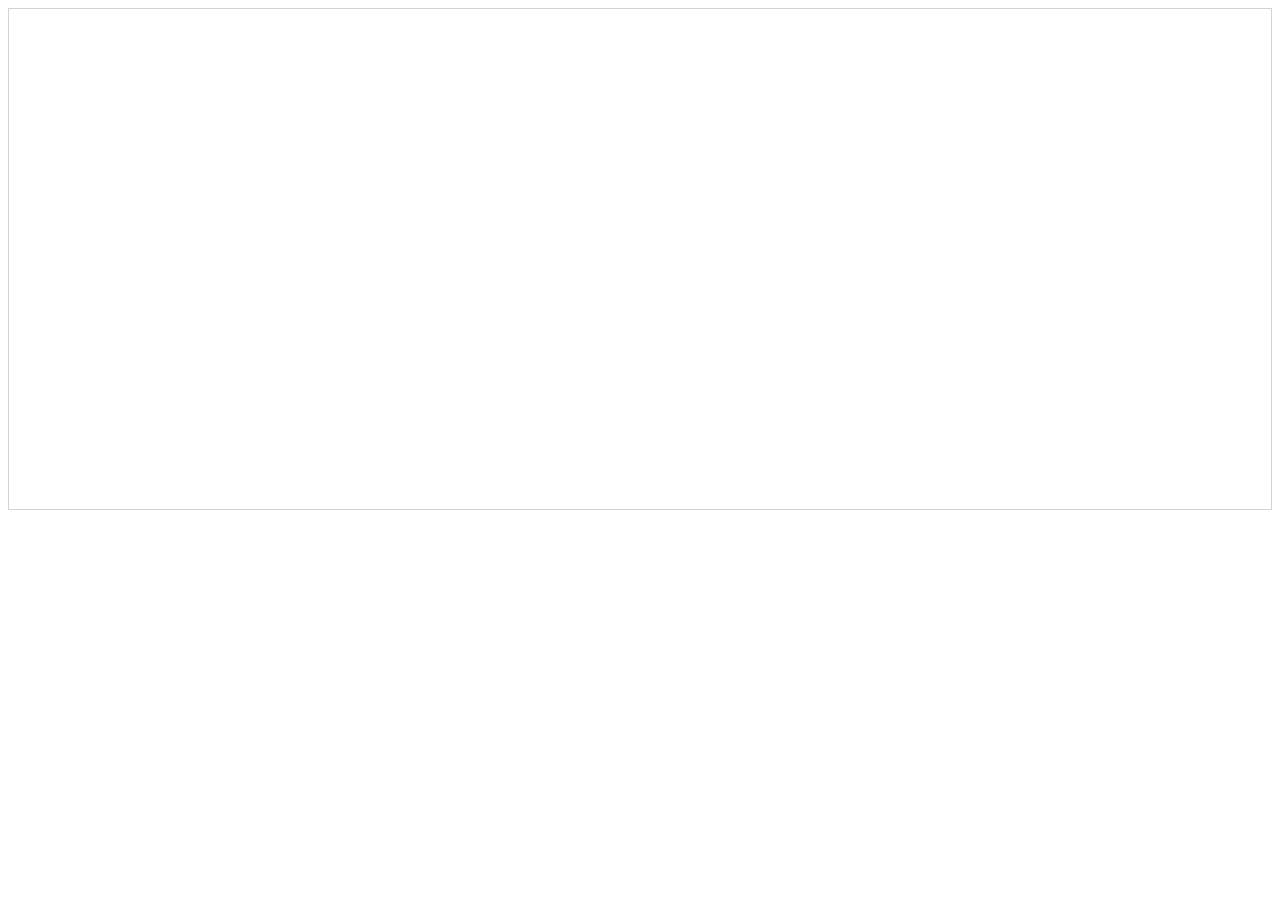
==== src/main/resources/templates/detail.html @ e6b3d327 "K线持久化以及缓存处理" ====
<html>
<head>
<meta charset="utf-8">
<meta name="viewport"
  content="width=device-width,initial-scale=1.0,maximum-scale=1.0,user-scalable=0;" />
<meta name="_csrf" content="${_csrf.token}" />
<!-- default header name is X-CSRF-TOKEN -->
<meta name="_csrf_header" content="${_csrf.headerName}" />
<link type="favicon" rel="shortcut icon" href="${res}/images/favicon.ico" />
<title>${bean.stockName} - ${bean.code}</title>
<link href="${request.contextPath}/static/css/style.css" rel="stylesheet" type="text/css" />
</head>
<body>
  <div class="wrapper">
    <div class="align_middle" style="border: 1px solid #d3d3d3">
      <div id="kChart" style="width: 800px; height: 500px;"></div>
    </div>
    <form class="stock_form" action="${request.contextPath}/kline/${bean.code}" method="POST">
      <input type="hidden" name="startDate" value="${queryBean[0]?string('yyyyMMdd')}">
      <input type="hidden" name="endDate" value="${queryBean[1]?string('yyyyMMdd')}">
    </form>
  </div>
  <script type="text/javascript" src="https://cdn.bootcss.com/jquery/3.2.1/jquery.min.js"></script>
  <script type="text/javascript" src="${request.contextPath}/static/js/echarts.min.js"></script>
  <script type="text/javascript" src="${request.contextPath}/static/js/global.js"></script>
  <script type="text/javascript">
      //基于准备好的dom，初始化echarts实例
      var stockChart = echarts.init(document.getElementById('kChart'));
      var data = {
        categoryData : [],
        values : []
      }
      $.formAjax(".stock_form",{
        async : false,
        success : function(result){
          if(result.success){
            var arr = result.data.lineData;
            for(var i=0; i<arr.length; i++){
              var obj = arr[i];
              data.categoryData.push(obj.jysj.split(" ")[0]);
              //数据意义：开盘(open)，收盘(close)，最低(lowest)，最高(highest)
              data.values.push([obj.kpj, obj.spj, obj.zdj, obj.zgj]);
            }
          }
        }
      });
      
      data.categoryData.reverse();
      data.values.reverse();

      function splitData(rawData) {
        var categoryData = [];
        var values = []
        for (var i = 0; i < rawData.length; i++) {
          categoryData.push(rawData[i].splice(0, 1)[0]);
          values.push(rawData[i])
        }
        return {
          categoryData : categoryData,
          values : values
        };
      }

      function calculateMA(dayCount) {
        var result = [];
        for (var i = 0, len = data.values.length; i < len; i++) {
          if (i < dayCount) {
            result.push('-');
            continue;
          }
          var sum = 0;
          for (var j = 0; j < dayCount; j++) {
            sum += data.values[i - j][1];
          }
          result.push(sum / dayCount);
        }
        return result;
      }

      option = {
        title : {
          text : '${bean.stockName} - ${bean.code}',
          left : 0
        },
        tooltip : {
          trigger : 'axis',
          axisPointer : {
            type : 'line'
          }
        },
        legend : {
          data : [ '日K', 'MA5', 'MA10', 'MA20', 'MA30' ]
        },
        grid : {
          left : '10%',
          right : '10%',
          bottom : '15%'
        },
        xAxis : {
          type : 'category',
          data : data.categoryData,
          scale : true,
          boundaryGap : false,
          axisLine : {
            onZero : false
          },
          splitLine : {
            show : false
          },
          splitNumber : 20,
          min : 'dataMin',
          max : 'dataMax'
        },
        yAxis : {
          scale : true,
          splitArea : {
            show : true
          }
        },
        dataZoom : [ {
          type : 'inside',
          start : 50,
          end : 100
        }, {
          show : true,
          type : 'slider',
          y : '90%',
          start : 50,
          end : 100
        } ],
        series : [ {
          name : '日K',
          type : 'candlestick',
          data : data.values,
          markPoint : {
            /* label : {
              normal : {
                formatter : function(param) {
                  console.log(Math.round(param.value))
                  return param != null ? 123123 : '';
                }
              }
            }, */
            data : [{
              name : 'highest value',
              type : 'max',
              valueDim : 'highest'
            }, {
              name : 'lowest value',
              type : 'min',
              valueDim : 'lowest'
            }, {
              name : 'average value on close',
              type : 'average',
              valueDim : 'close'
            } ],
            tooltip : {
              formatter : function(param) {
                return param.name + '<br>' + (param.data.coord || '');
              }
            }
          },
          markLine : {
            symbol : [ 'none', 'none' ],
            data : [
            // [
            //     {
            //         name: 'from lowest to highest',
            //         type: 'min',
            //         valueDim: 'lowest',
            //         symbol: 'circle',
            //         symbolSize: 10,
            //         label: {
            //             normal: {show: false},
            //             emphasis: {show: false}
            //         }
            //     },
            //     {
            //         type: 'max',
            //         valueDim: 'highest',
            //         symbol: 'circle',
            //         symbolSize: 10,
            //         label: {
            //             normal: {show: false},
            //             emphasis: {show: false}
            //         }
            //     }
            // ],
            {
              name : 'min line on close',
              type : 'min',
              valueDim : 'close'
            }, {
              name : 'max line on close',
              type : 'max',
              valueDim : 'close'
            } ]
          }
        }, {
          name : 'MA5',
          type : 'line',
          data : calculateMA(5),
          smooth : true,
          lineStyle : {
            normal : {
              opacity : 0.5
            }
          }
        }, {
          name : 'MA10',
          type : 'line',
          data : calculateMA(10),
          smooth : true,
          lineStyle : {
            normal : {
              opacity : 0.5
            }
          }
        }, {
          name : 'MA20',
          type : 'line',
          data : calculateMA(20),
          smooth : true,
          lineStyle : {
            normal : {
              opacity : 0.5
            }
          }
        }, {
          name : 'MA30',
          type : 'line',
          data : calculateMA(30),
          smooth : true,
          lineStyle : {
            normal : {
              opacity : 0.5
            }
          }
        },

        ]
      };
      stockChart.setOption(option);
    </script>
</body>
</html>
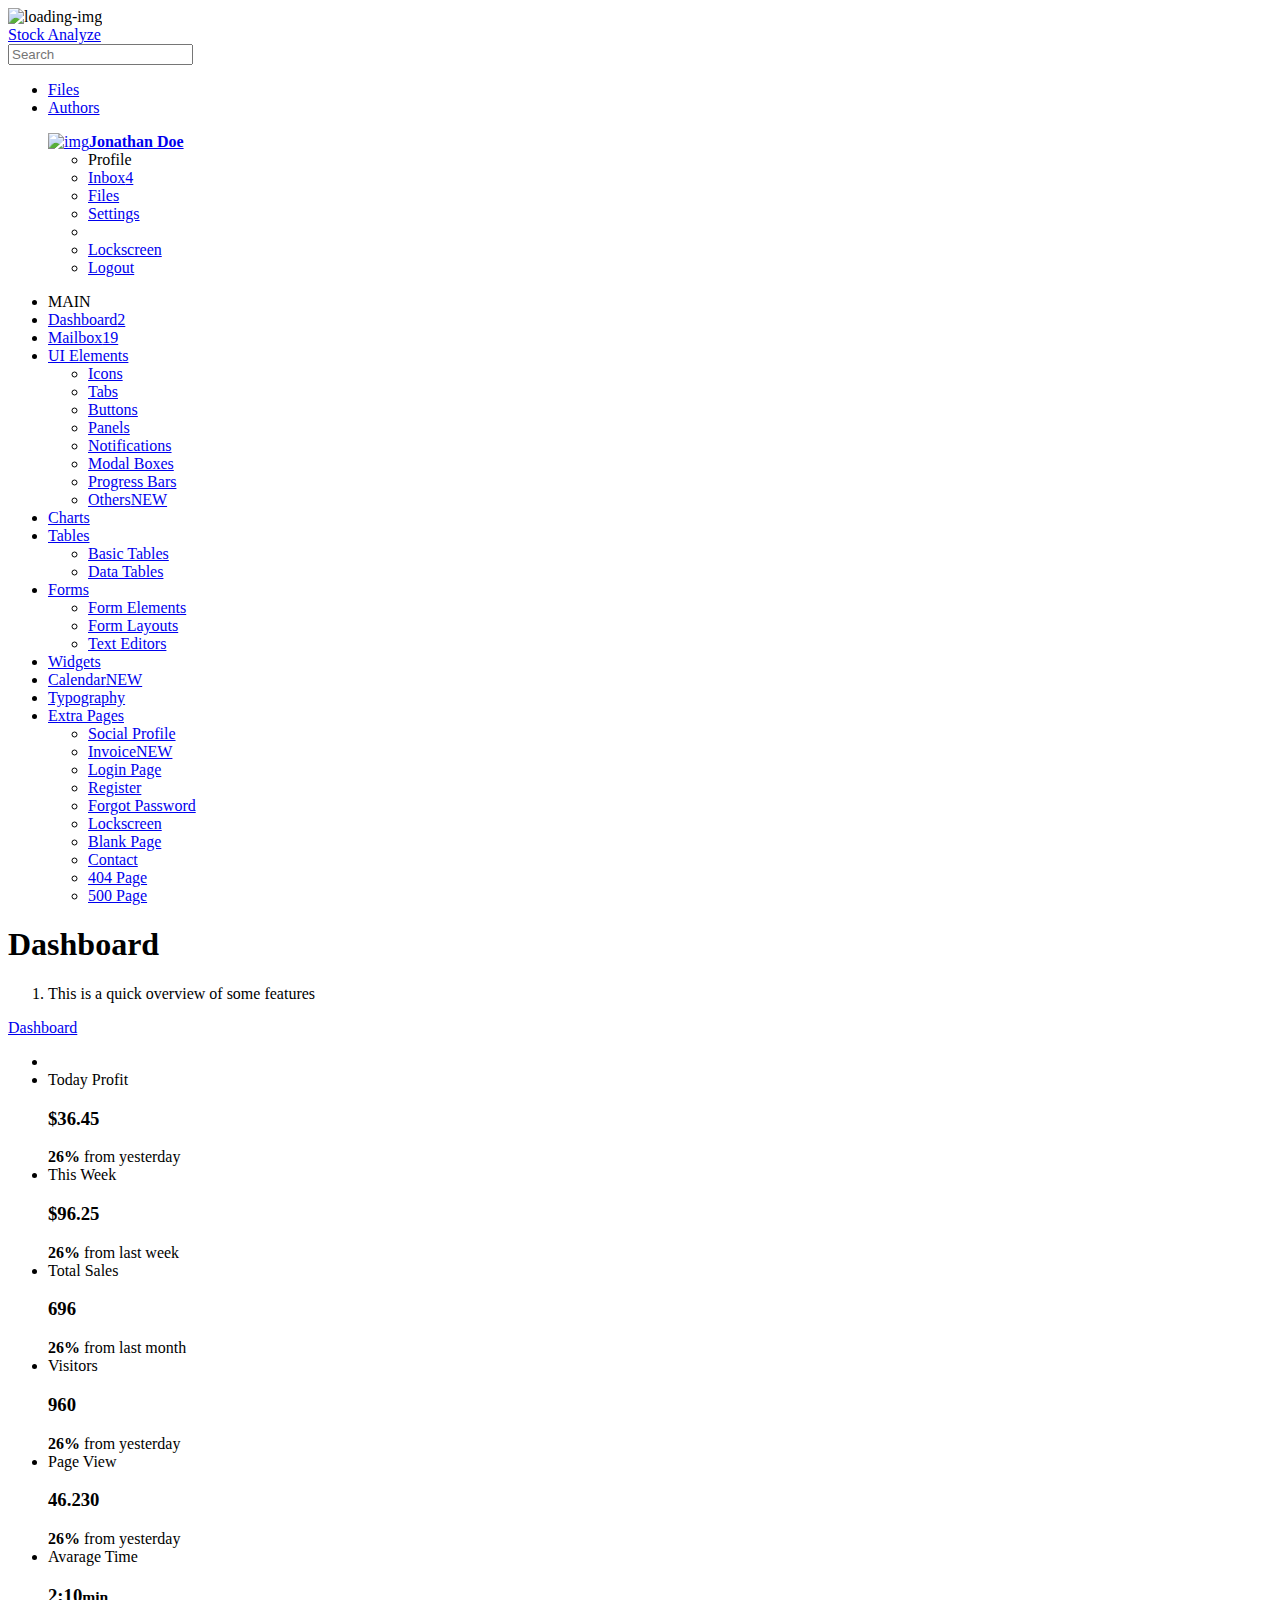
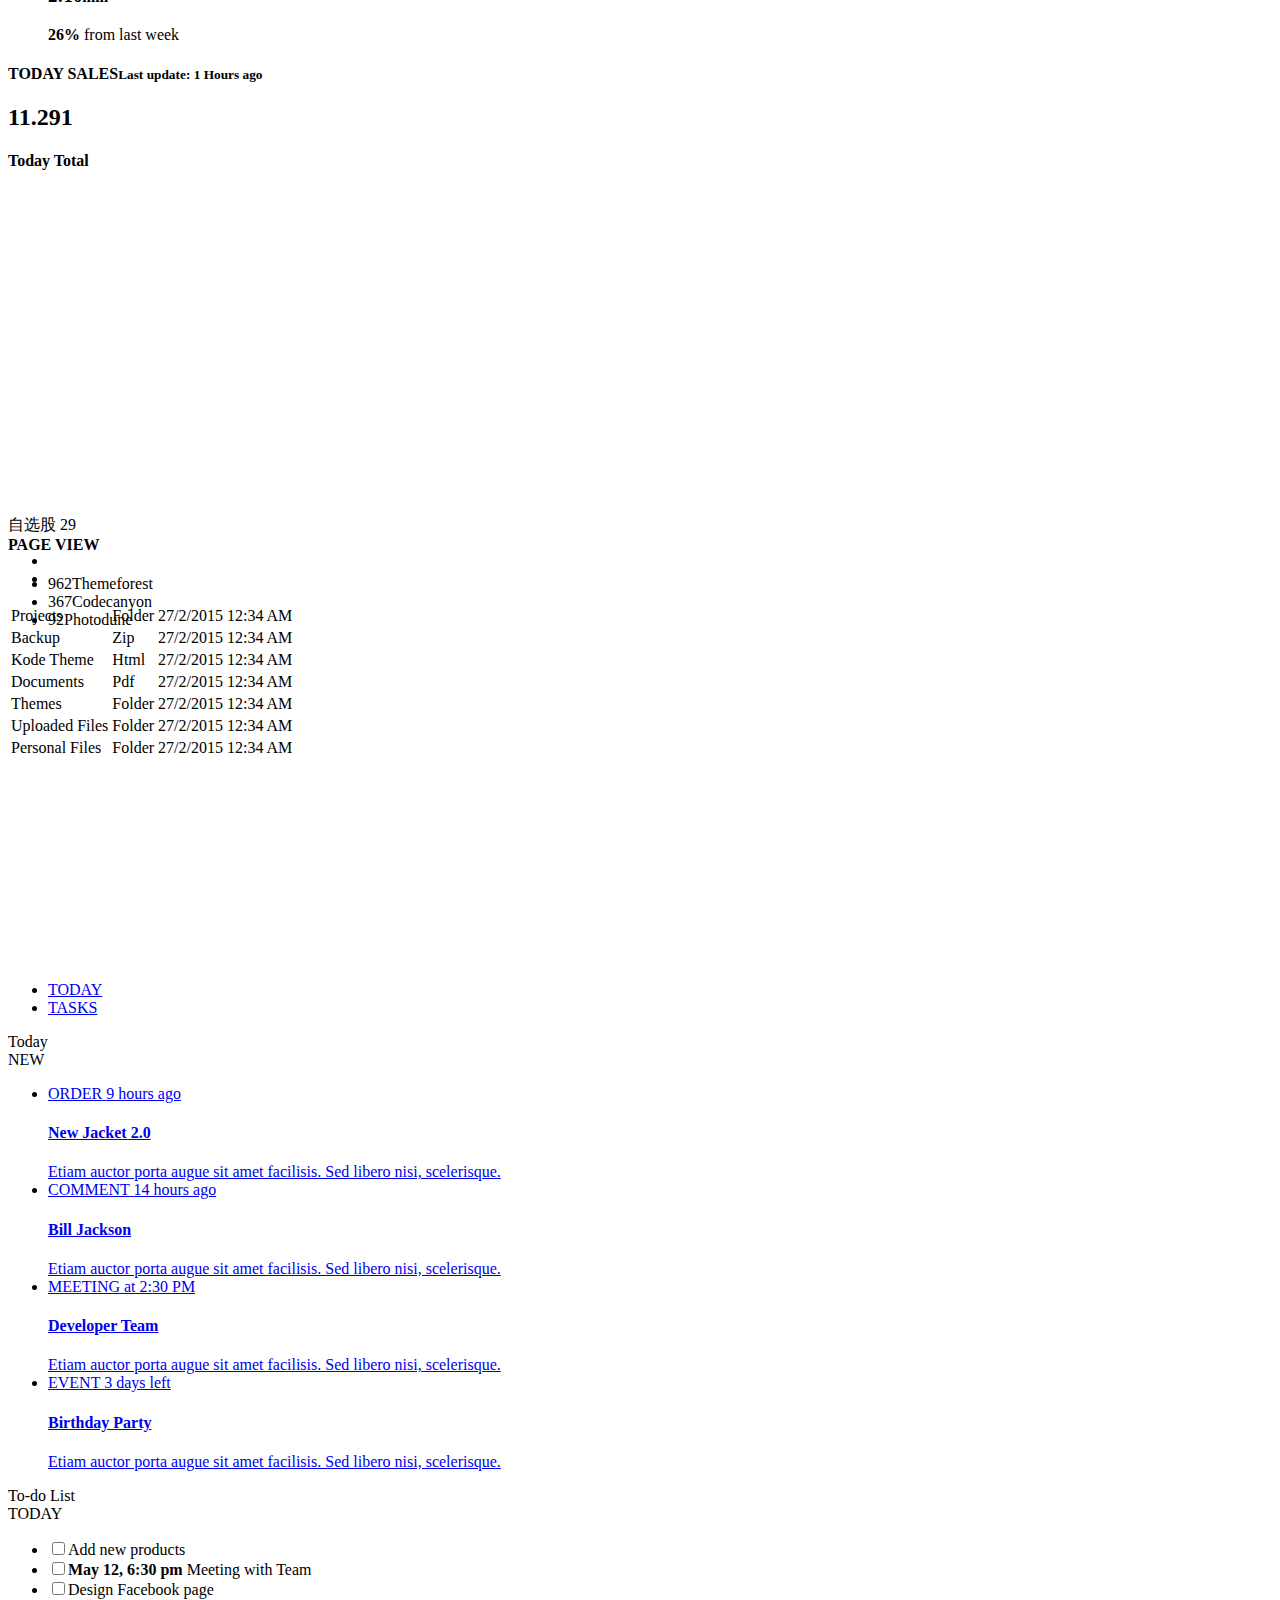
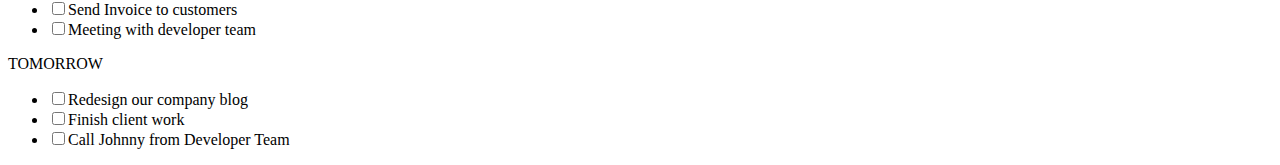
==== commit 23ecb889: "增加界面股票列表，点击显示k线图" ====
--- a/src/main/resources/templates/detail.html
+++ b/src/main/resources/templates/detail.html
@@ -1,246 +1,598 @@
-<html>
+<!DOCTYPE html>
+<html lang="en">
 <head>
 <meta charset="utf-8">
-<meta name="viewport"
-  content="width=device-width,initial-scale=1.0,maximum-scale=1.0,user-scalable=0;" />
+<meta http-equiv="X-UA-Compatible" content="IE=edge">
+<meta name="viewport" content="width=device-width, initial-scale=1">
+<meta name="description"
+  content="Kode is a Premium Bootstrap Admin Template, It's responsive, clean coded and mobile friendly">
+<meta name="keywords" content="bootstrap, admin, dashboard, flat admin template, responsive," />
 <meta name="_csrf" content="${_csrf.token}" />
 <!-- default header name is X-CSRF-TOKEN -->
 <meta name="_csrf_header" content="${_csrf.headerName}" />
+<title>${bean.stockName} - ${bean.code}</title>
 <link type="favicon" rel="shortcut icon" href="${res}/images/favicon.ico" />
-<title>${bean.stockName} - ${bean.code}</title>
-<link href="${request.contextPath}/static/css/style.css" rel="stylesheet" type="text/css" />
+<link href="${res}/css/bootstrap.css" rel="stylesheet">
+<link href="${res}/css/root.css" rel="stylesheet">
+<link href="${res}/css/style.css" rel="stylesheet" type="text/css" />
 </head>
 <body>
-  <div class="wrapper">
-    <div class="align_middle" style="border: 1px solid #d3d3d3">
-      <div id="kChart" style="width: 800px; height: 500px;"></div>
+  <!-- Start Page Loading -->
+  <div class="loading">
+    <img src="${res}/images/loading.gif" alt="loading-img">
+  </div>
+  <div id="top" class="clearfix">
+
+    <!-- Start App Logo -->
+    <div class="applogo">
+      <a href="index.html" class="logo">Stock Analyze</a>
     </div>
-    <form class="stock_form" action="${request.contextPath}/kline/${bean.code}" method="POST">
-      <input type="hidden" name="startDate" value="${queryBean[0]?string('yyyyMMdd')}">
-      <input type="hidden" name="endDate" value="${queryBean[1]?string('yyyyMMdd')}">
+    <!-- End App Logo -->
+
+    <!-- Start Sidebar Show Hide Button -->
+    <a href="#" class="sidebar-open-button"><i class="fa fa-bars"></i></a> <a href="#"
+      class="sidebar-open-button-mobile"><i class="fa fa-bars"></i></a>
+    <!-- End Sidebar Show Hide Button -->
+
+    <!-- Start Searchbox -->
+    <form class="searchform">
+      <input type="text" class="searchbox" id="searchbox" placeholder="Search"> <span
+        class="searchbutton"><i class="fa fa-search"></i></span>
     </form>
+    <!-- End Searchbox -->
+
+    <!-- Start Top Menu -->
+    <ul class="topmenu">
+      <li><a href="#">Files</a></li>
+      <li><a href="#">Authors</a></li>
+    </ul>
+    <!-- End Top Menu -->
+
+    <!-- Start Sidepanel Show-Hide Button -->
+    <a href="#sidepanel" class="sidepanel-open-button"><i class="fa fa-outdent"></i></a>
+    <!-- End Sidepanel Show-Hide Button -->
+
+    <!-- Start Top Right -->
+    <ul class="top-right profile_con"
+      <li class="dropdown link"><a href="#" data-toggle="dropdown"
+        class="dropdown-toggle profilebox"><img src="${res}/images/profileimg.png" alt="img"><b>Jonathan
+            Doe</b><span class="caret"></span></a>
+        <ul class="dropdown-menu dropdown-menu-list dropdown-menu-right">
+          <li role="presentation" class="dropdown-header">Profile</li>
+          <li><a href="#"><i class="fa falist fa-inbox"></i>Inbox<span
+              class="badge label-danger">4</span></a></li>
+          <li><a href="#"><i class="fa falist fa-file-o"></i>Files</a></li>
+          <li><a href="#"><i class="fa falist fa-wrench"></i>Settings</a></li>
+          <li class="divider"></li>
+          <li><a href="lockscreen.html"><i class="fa falist fa-lock"></i> Lockscreen</a></li>
+          <li><a href="#"><i class="fa falist fa-power-off"></i> Logout</a></li>
+        </ul>
+      </li>
+    </ul>
+    <!-- End Top Right -->
+
   </div>
-  <script type="text/javascript" src="https://cdn.bootcss.com/jquery/3.2.1/jquery.min.js"></script>
-  <script type="text/javascript" src="${request.contextPath}/static/js/echarts.min.js"></script>
-  <script type="text/javascript" src="${request.contextPath}/static/js/global.js"></script>
+  <!-- END TOP -->
+  <!-- START SIDEBAR -->
+  <div class="sidebar clearfix">
+
+    <ul class="sidebar-panel nav">
+      <li class="sidetitle">MAIN</li>
+      <li><a href="index.html"><span class="icon color5"><i class="fa fa-home"></i></span>Dashboard<span
+          class="label label-default">2</span></a></li>
+      <li><a href="mailbox.html"><span class="icon color6"><i
+            class="fa fa-envelope-o"></i></span>Mailbox<span class="label label-default">19</span></a></li>
+      <li><a href="#"><span class="icon color7"><i class="fa fa-flask"></i></span>UI
+          Elements<span class="caret"></span></a>
+        <ul>
+          <li><a href="icons.html">Icons</a></li>
+          <li><a href="tabs.html">Tabs</a></li>
+          <li><a href="buttons.html">Buttons</a></li>
+          <li><a href="panels.html">Panels</a></li>
+          <li><a href="notifications.html">Notifications</a></li>
+          <li><a href="modal-boxes.html">Modal Boxes</a></li>
+          <li><a href="progress-bars.html">Progress Bars</a></li>
+          <li><a href="others.html">Others<span class="label label-danger">NEW</span></a></li>
+        </ul></li>
+      <li><a href="charts.html"><span class="icon color8"><i class="fa fa-bar-chart"></i></span>Charts</a></li>
+      <li><a href="#"><span class="icon color9"><i class="fa fa-th"></i></span>Tables<span
+          class="caret"></span></a>
+        <ul>
+          <li><a href="basic-table.html">Basic Tables</a></li>
+          <li><a href="data-table.html">Data Tables</a></li>
+        </ul></li>
+      <li><a href="#"><span class="icon color10"><i class="fa fa-check-square-o"></i></span>Forms<span
+          class="caret"></span></a>
+        <ul>
+          <li><a href="form-elements.html">Form Elements</a></li>
+          <li><a href="layouts.html">Form Layouts</a></li>
+          <li><a href="text-editors.html">Text Editors</a></li>
+        </ul></li>
+      <li><a href="widgets.html"><span class="icon color11"><i class="fa fa-diamond"></i></span>Widgets</a></li>
+      <li><a href="calendar.html"><span class="icon color8"><i
+            class="fa fa-calendar-o"></i></span>Calendar<span class="label label-danger">NEW</span></a></li>
+      <li><a href="typography.html"><span class="icon color12"><i class="fa fa-font"></i></span>Typography</a></li>
+      <li><a href="#"><span class="icon color14"><i class="fa fa-paper-plane-o"></i></span>Extra
+          Pages<span class="caret"></span></a>
+        <ul>
+          <li><a href="social-profile.html">Social Profile</a></li>
+          <li><a href="invoice.html">Invoice<span class="label label-danger">NEW</span></a></li>
+          <li><a href="login.html">Login Page</a></li>
+          <li><a href="register.html">Register</a></li>
+          <li><a href="forgot-password.html">Forgot Password</a></li>
+          <li><a href="lockscreen.html">Lockscreen</a></li>
+          <li><a href="blank.html">Blank Page</a></li>
+          <li><a href="contact.html">Contact</a></li>
+          <li><a href="404.html">404 Page</a></li>
+          <li><a href="500.html">500 Page</a></li>
+        </ul>
+      </li>
+    </ul>
+  </div>
+  <!-- END SIDEBAR -->
+  <!-- START CONTENT -->
+  <div class="content">
+
+    <!-- Start Page Header -->
+    <div class="page-header">
+      <h1 class="title">Dashboard</h1>
+      <ol class="breadcrumb">
+        <li class="active">This is a quick overview of some features</li>
+      </ol>
+
+      <!-- Start Page Header Right Div -->
+      <div class="right">
+        <div class="btn-group" role="group" aria-label="...">
+          <a href="index.html" class="btn btn-light">Dashboard</a>
+          <a href="#" class="btn btn-light" id="topstats"><i class="fa fa-line-chart"></i></a>
+        </div>
+      </div>
+      <!-- End Page Header Right Div -->
+
+    </div>
+    <!-- End Page Header -->
+
+
+    <!-- //////////////////////////////////////////////////////////////////////////// -->
+    <!-- START CONTAINER -->
+    <div class="container-widget">
+
+      <!-- Start Top Stats -->
+      <div class="col-md-12">
+        <ul class="topstats clearfix">
+          <li class="arrow"></li>
+          <li class="col-xs-6 col-lg-2"><span class="title"><i
+              class="fa fa-dot-circle-o"></i> Today Profit</span>
+            <h3>$36.45</h3> <span class="diff"><b class="color-down"><i
+                class="fa fa-caret-down"></i> 26%</b> from yesterday</span></li>
+          <li class="col-xs-6 col-lg-2"><span class="title"><i class="fa fa-calendar-o"></i>
+              This Week</span>
+            <h3>$96.25</h3> <span class="diff"><b class="color-up"><i
+                class="fa fa-caret-up"></i> 26%</b> from last week</span></li>
+          <li class="col-xs-6 col-lg-2"><span class="title"><i
+              class="fa fa-shopping-cart"></i> Total Sales</span>
+            <h3 class="color-up">696</h3> <span class="diff"><b class="color-up"><i
+                class="fa fa-caret-up"></i> 26%</b> from last month</span></li>
+          <li class="col-xs-6 col-lg-2"><span class="title"><i class="fa fa-users"></i>
+              Visitors</span>
+            <h3>960</h3> <span class="diff"><b class="color-down"><i
+                class="fa fa-caret-down"></i> 26%</b> from yesterday</span></li>
+          <li class="col-xs-6 col-lg-2"><span class="title"><i class="fa fa-eye"></i>
+              Page View</span>
+            <h3 class="color-up">46.230</h3> <span class="diff"><b class="color-down"><i
+                class="fa fa-caret-down"></i> 26%</b> from yesterday</span></li>
+          <li class="col-xs-6 col-lg-2"><span class="title"><i class="fa fa-clock-o"></i>
+              Avarage Time</span>
+            <h3 class="color-down">
+              2:10<small>min</small>
+            </h3> <span class="diff"><b class="color-up"><i class="fa fa-caret-up"></i> 26%</b>
+              from last week</span></li>
+        </ul>
+      </div>
+      <!-- End Top Stats -->
+
+
+      <!-- Start First Row -->
+      <div class="row">
+
+        <!-- Start Chart Daily -->
+        <div class="col-md-12 col-lg-7">
+          <div class=" panel-widget widget chart-with-stats clearfix" style="height: 450px;">
+
+            <div class="col-sm-12" style="height: 450px;">
+              <h4 class="title">
+                TODAY SALES<small>Last update: 1 Hours ago</small>
+              </h4>
+              <div class="top-label">
+                <h2>11.291</h2>
+                <h4>Today Total</h4>
+              </div>
+              <div class="bigchart" id="todaysales"></div>
+            </div>
+            <div class="right" style="height: 450px;">
+              <h4 class="title">PAGE VIEW</h4>
+              <!-- start stats -->
+              <ul class="widget-inline-list clearfix">
+                <li class="col-12"><span>962</span>Themeforest<i class="chart sparkline-green"></i></li>
+                <li class="col-12"><span>367</span>Codecanyon<i class="chart sparkline-blue"></i></li>
+                <li class="col-12"><span>92</span>Photodune<i class="chart sparkline-red"></i></li>
+              </ul>
+              <!-- end stats -->
+            </div>
+
+
+          </div>
+        </div>
+        <!-- End Chart Daily -->
+
+
+        <!-- Start Files -->
+        <div class="col-md-12 col-lg-5">
+          <div class="panel panel-widget" style="height: 450px;">
+            <div class="panel-title">自选股 <span class="label label-danger">29</span>
+              <ul class="panel-tools">
+                <li><a class="icon"><i class="fa fa-refresh"></i></a></li>
+                <li><a class="icon closed-tool"><i class="fa fa-times"></i></a></li>
+              </ul>
+            </div>
+            <div class="panel-body table-responsive">
+
+              <table class="table table-dic table-hover ">
+                <tbody>
+                  <tr>
+                    <td><i class="fa fa-folder-o"></i>Projects</td>
+                    <td>Folder</td>
+                    <td class="text-r">27/2/2015 12:34 AM</td>
+                  </tr>
+                  <tr>
+                    <td><i class="fa fa-file-archive-o"></i>Backup</td>
+                    <td>Zip</td>
+                    <td class="text-r">27/2/2015 12:34 AM</td>
+                  </tr>
+                  <tr>
+                    <td><i class="fa fa-file-code-o"></i>Kode Theme</td>
+                    <td>Html</td>
+                    <td class="text-r">27/2/2015 12:34 AM</td>
+                  </tr>
+                  <tr>
+                    <td><i class="fa fa-file-pdf-o"></i>Documents</td>
+                    <td>Pdf</td>
+                    <td class="text-r">27/2/2015 12:34 AM</td>
+                  </tr>
+                  <tr>
+                    <td><i class="fa fa-folder-o"></i>Themes</td>
+                    <td>Folder</td>
+                    <td class="text-r">27/2/2015 12:34 AM</td>
+                  </tr>
+                  <tr>
+                    <td><i class="fa fa-folder-o"></i>Uploaded Files</td>
+                    <td>Folder</td>
+                    <td class="text-r">27/2/2015 12:34 AM</td>
+                  </tr>
+                  <tr>
+                    <td><i class="fa fa-folder-o"></i>Personal Files</td>
+                    <td>Folder</td>
+                    <td class="text-r">27/2/2015 12:34 AM</td>
+                  </tr>
+                </tbody>
+              </table>
+
+            </div>
+          </div>
+        </div>
+        <!-- End Files -->
+
+      </div>
+      <!-- End First Row -->
+
+    </div>
+    <!-- END CONTAINER -->
+    <!-- //////////////////////////////////////////////////////////////////////////// -->
+
+    <!-- Start Footer -->
+    <div class="row footer">
+      <div class="col-md-6 text-left"></div>
+      <div class="col-md-6 text-right"></div>
+    </div>
+    <!-- End Footer -->
+  </div>
+  <!-- End Content -->
+  <!-- //////////////////////////////////////////////////////////////////////////// -->
+
+
+  <!-- //////////////////////////////////////////////////////////////////////////// -->
+  <!-- START SIDEPANEL -->
+  <div role="tabpanel" class="sidepanel">
+
+    <!-- Nav tabs -->
+    <ul class="nav nav-tabs" role="tablist">
+      <li role="presentation" class="active"><a href="#today" aria-controls="today" role="tab"
+        data-toggle="tab">TODAY</a></li>
+      <li role="presentation"><a href="#tasks" aria-controls="tasks" role="tab"
+        data-toggle="tab">TASKS</a></li>
+    </ul>
+
+    <!-- Tab panes -->
+    <div class="tab-content">
+
+      <!-- Start Today -->
+      <div role="tabpanel" class="tab-pane active" id="today">
+
+        <div class="sidepanel-m-title">
+          Today <span class="left-icon"><a href="#"><i class="fa fa-refresh"></i></a></span> <span
+            class="right-icon"><a href="#"><i class="fa fa-file-o"></i></a></span>
+        </div>
+
+        <div class="gn-title">NEW</div>
+
+        <ul class="list-w-title">
+          <li><a href="#"> <span class="label label-danger">ORDER</span> <span class="date">9
+                hours ago</span>
+              <h4>New Jacket 2.0</h4> Etiam auctor porta augue sit amet facilisis. Sed libero nisi,
+              scelerisque.
+          </a></li>
+          <li><a href="#"> <span class="label label-success">COMMENT</span> <span
+              class="date">14 hours ago</span>
+              <h4>Bill Jackson</h4> Etiam auctor porta augue sit amet facilisis. Sed libero nisi,
+              scelerisque.
+          </a></li>
+          <li><a href="#"> <span class="label label-info">MEETING</span> <span class="date">at
+                2:30 PM</span>
+              <h4>Developer Team</h4> Etiam auctor porta augue sit amet facilisis. Sed libero nisi,
+              scelerisque.
+          </a></li>
+          <li><a href="#"> <span class="label label-warning">EVENT</span> <span
+              class="date">3 days left</span>
+              <h4>Birthday Party</h4> Etiam auctor porta augue sit amet facilisis. Sed libero nisi,
+              scelerisque.
+          </a></li>
+        </ul>
+
+      </div>
+      <!-- End Today -->
+
+      <!-- Start Tasks -->
+      <div role="tabpanel" class="tab-pane" id="tasks">
+
+        <div class="sidepanel-m-title">
+          To-do List <span class="left-icon"><a href="#"><i class="fa fa-pencil"></i></a></span> <span
+            class="right-icon"><a href="#"><i class="fa fa-trash"></i></a></span>
+        </div>
+
+        <div class="gn-title">TODAY</div>
+
+        <ul class="todo-list">
+          <li class="checkbox checkbox-primary"><input id="checkboxside1" type="checkbox"><label
+            for="checkboxside1">Add new products</label></li>
+
+          <li class="checkbox checkbox-primary"><input id="checkboxside2" type="checkbox"><label
+            for="checkboxside2"><b>May 12, 6:30 pm</b> Meeting with Team</label></li>
+
+          <li class="checkbox checkbox-warning"><input id="checkboxside3" type="checkbox"><label
+            for="checkboxside3">Design Facebook page</label></li>
+
+          <li class="checkbox checkbox-info"><input id="checkboxside4" type="checkbox"><label
+            for="checkboxside4">Send Invoice to customers</label></li>
+
+          <li class="checkbox checkbox-danger"><input id="checkboxside5" type="checkbox"><label
+            for="checkboxside5">Meeting with developer team</label></li>
+        </ul>
+
+        <div class="gn-title">TOMORROW</div>
+        <ul class="todo-list">
+          <li class="checkbox checkbox-warning"><input id="checkboxside6" type="checkbox"><label
+            for="checkboxside6">Redesign our company blog</label></li>
+
+          <li class="checkbox checkbox-success"><input id="checkboxside7" type="checkbox"><label
+            for="checkboxside7">Finish client work</label></li>
+
+          <li class="checkbox checkbox-info"><input id="checkboxside8" type="checkbox"><label
+            for="checkboxside8">Call Johnny from Developer Team</label></li>
+
+        </ul>
+      </div>
+      <!-- End Tasks -->
+    </div>
+
+  </div>
+  <script type="text/javascript" src="https://cdn.bootcss.com/jquery/1.11.1/jquery.min.js"></script>
+  <script src="//cdn.bootcss.com/bootstrap/3.3.2/js/bootstrap.min.js"></script>
+  <!-- ================================================
+  Plugin.js - Some Specific JS codes for Plugin Settings
+  ================================================ -->
+  <script type="text/javascript" src="${res}/js/plugins.js"></script>
+  <!-- ================================================
+  Bootstrap Select
+  ================================================ -->
+  <script type="text/javascript" src="${res}/js/bootstrap-select/bootstrap-select.js"></script>
+
+  <!-- ================================================
+  Bootstrap Toggle
+  ================================================ -->
+  <script type="text/javascript" src="${res}/js/bootstrap-toggle/bootstrap-toggle.min.js"></script>
+
+  <!-- ================================================
+  Moment.js
+  ================================================ -->
+  <script type="text/javascript" src="${res}/js/moment/moment.min.js"></script>
+  <script type="text/javascript" src="${res}/js/echarts.min.js"></script>
+  <script type="text/javascript" src="${res}/js/global.js"></script>
   <script type="text/javascript">
-      //基于准备好的dom，初始化echarts实例
-      var stockChart = echarts.init(document.getElementById('kChart'));
-      var data = {
-        categoryData : [],
-        values : []
-      }
-      $.formAjax(".stock_form",{
-        async : false,
-        success : function(result){
-          if(result.success){
-            var arr = result.data.lineData;
-            for(var i=0; i<arr.length; i++){
-              var obj = arr[i];
-              data.categoryData.push(obj.jysj.split(" ")[0]);
-              //数据意义：开盘(open)，收盘(close)，最低(lowest)，最高(highest)
-              data.values.push([obj.kpj, obj.spj, obj.zdj, obj.zgj]);
-            }
-          }
-        }
-      });
-      
-      data.categoryData.reverse();
-      data.values.reverse();
-
-      function splitData(rawData) {
-        var categoryData = [];
-        var values = []
-        for (var i = 0; i < rawData.length; i++) {
-          categoryData.push(rawData[i].splice(0, 1)[0]);
-          values.push(rawData[i])
-        }
-        return {
-          categoryData : categoryData,
-          values : values
-        };
-      }
-
-      function calculateMA(dayCount) {
-        var result = [];
-        for (var i = 0, len = data.values.length; i < len; i++) {
-          if (i < dayCount) {
-            result.push('-');
-            continue;
-          }
-          var sum = 0;
-          for (var j = 0; j < dayCount; j++) {
-            sum += data.values[i - j][1];
-          }
-          result.push(sum / dayCount);
-        }
-        return result;
-      }
-
-      option = {
-        title : {
-          text : '${bean.stockName} - ${bean.code}',
-          left : 0
-        },
-        tooltip : {
-          trigger : 'axis',
-          axisPointer : {
-            type : 'line'
-          }
-        },
-        legend : {
-          data : [ '日K', 'MA5', 'MA10', 'MA20', 'MA30' ]
-        },
-        grid : {
-          left : '10%',
-          right : '10%',
-          bottom : '15%'
-        },
-        xAxis : {
-          type : 'category',
-          data : data.categoryData,
-          scale : true,
-          boundaryGap : false,
-          axisLine : {
-            onZero : false
-          },
-          splitLine : {
-            show : false
-          },
-          splitNumber : 20,
-          min : 'dataMin',
-          max : 'dataMax'
-        },
-        yAxis : {
-          scale : true,
-          splitArea : {
-            show : true
-          }
-        },
-        dataZoom : [ {
-          type : 'inside',
-          start : 50,
-          end : 100
-        }, {
-          show : true,
-          type : 'slider',
-          y : '90%',
-          start : 50,
-          end : 100
-        } ],
-        series : [ {
-          name : '日K',
-          type : 'candlestick',
-          data : data.values,
-          markPoint : {
-            /* label : {
-              normal : {
-                formatter : function(param) {
-                  console.log(Math.round(param.value))
-                  return param != null ? 123123 : '';
-                }
-              }
-            }, */
-            data : [{
-              name : 'highest value',
-              type : 'max',
-              valueDim : 'highest'
-            }, {
-              name : 'lowest value',
-              type : 'min',
-              valueDim : 'lowest'
-            }, {
-              name : 'average value on close',
-              type : 'average',
-              valueDim : 'close'
-            } ],
-            tooltip : {
-              formatter : function(param) {
-                return param.name + '<br>' + (param.data.coord || '');
-              }
-            }
-          },
-          markLine : {
-            symbol : [ 'none', 'none' ],
-            data : [
-            // [
-            //     {
-            //         name: 'from lowest to highest',
-            //         type: 'min',
-            //         valueDim: 'lowest',
-            //         symbol: 'circle',
-            //         symbolSize: 10,
-            //         label: {
-            //             normal: {show: false},
-            //             emphasis: {show: false}
-            //         }
-            //     },
-            //     {
-            //         type: 'max',
-            //         valueDim: 'highest',
-            //         symbol: 'circle',
-            //         symbolSize: 10,
-            //         label: {
-            //             normal: {show: false},
-            //             emphasis: {show: false}
-            //         }
-            //     }
-            // ],
-            {
-              name : 'min line on close',
-              type : 'min',
-              valueDim : 'close'
-            }, {
-              name : 'max line on close',
-              type : 'max',
-              valueDim : 'close'
-            } ]
-          }
-        }, {
-          name : 'MA5',
-          type : 'line',
-          data : calculateMA(5),
-          smooth : true,
-          lineStyle : {
-            normal : {
-              opacity : 0.5
-            }
-          }
-        }, {
-          name : 'MA10',
-          type : 'line',
-          data : calculateMA(10),
-          smooth : true,
-          lineStyle : {
-            normal : {
-              opacity : 0.5
-            }
-          }
-        }, {
-          name : 'MA20',
-          type : 'line',
-          data : calculateMA(20),
-          smooth : true,
-          lineStyle : {
-            normal : {
-              opacity : 0.5
-            }
-          }
-        }, {
-          name : 'MA30',
-          type : 'line',
-          data : calculateMA(30),
-          smooth : true,
-          lineStyle : {
-            normal : {
-              opacity : 0.5
-            }
-          }
-        },
-
-        ]
-      };
-      stockChart.setOption(option);
+      /*
+       //基于准备好的dom，初始化echarts实例
+       var stockChart = echarts.init(document.getElementById('kChart'));
+       var data = {
+         categoryData : [],
+         values : []
+       }
+       $.formAjax(".stock_form", {
+         async : false,
+         success : function(result) {
+           if (result.success) {
+             var arr = result.data.lineData;
+             for (var i = 0; i < arr.length; i++) {
+               var obj = arr[i];
+               data.categoryData.push(obj.jysj.split(" ")[0]);
+               //数据意义：开盘(open)，收盘(close)，最低(lowest)，最高(highest)
+               data.values.push([ obj.kpj, obj.spj, obj.zdj, obj.zgj ]);
+             }
+             data.categoryData.reverse();
+             data.values.reverse();
+             renderCharts();
+           }
+         }
+       });
+
+       function calculateMA(dayCount) {
+         var result = [];
+         for (var i = 0, len = data.values.length; i < len; i++) {
+           if (i < dayCount) {
+             result.push('-');
+             continue;
+           }
+           var sum = 0;
+           for (var j = 0; j < dayCount; j++) {
+             sum += data.values[i - j][1];
+           }
+           result.push(sum / dayCount);
+         }
+         return result;
+       }
+       function renderCharts() {
+         var option = {
+           title : {
+             text : '${bean.stockName!}(${bean.code!})',
+             left : 0
+           },
+           tooltip : {
+             trigger : 'axis',
+             axisPointer : {
+               type : 'line'
+             }
+           },
+           legend : {
+             data : [ '日K', 'MA5', 'MA10', 'MA20', 'MA30' ]
+           },
+           grid : {
+             left : '10%',
+             right : '10%',
+             bottom : '15%'
+           },
+           xAxis : {
+             type : 'category',
+             data : data.categoryData,
+             scale : true,
+             boundaryGap : false,
+             axisLine : {
+               onZero : false
+             },
+             splitLine : {
+               show : false
+             },
+             splitNumber : 20,
+             min : 'dataMin',
+             max : 'dataMax'
+           },
+           yAxis : {
+             scale : true,
+             splitArea : {
+               show : true
+             }
+           },
+           dataZoom : [ {
+             type : 'inside',
+             start : 50,
+             end : 100
+           }, {
+             show : true,
+             type : 'slider',
+             y : '90%',
+             start : 50,
+             end : 100
+           } ],
+           series : [ {
+             name : '日K',
+             type : 'candlestick',
+             data : data.values,
+             markPoint : {
+               data : [ {
+                 name : 'highest value',
+                 type : 'max',
+                 valueDim : 'highest'
+               }, {
+                 name : 'lowest value',
+                 type : 'min',
+                 valueDim : 'lowest'
+               }, {
+                 name : 'average value on close',
+                 type : 'average',
+                 valueDim : 'close'
+               } ],
+               tooltip : {
+                 formatter : function(param) {
+                   return param.name + '<br>' + (param.data.coord || '');
+                 }
+               }
+             },
+             markLine : {
+               symbol : [ 'none', 'none' ],
+               data : [ {
+                 name : 'min line on close',
+                 type : 'min',
+                 valueDim : 'close'
+               }, {
+                 name : 'max line on close',
+                 type : 'max',
+                 valueDim : 'close'
+               } ]
+             }
+           }, {
+             name : 'MA5',
+             type : 'line',
+             data : calculateMA(5),
+             smooth : true,
+             lineStyle : {
+               normal : {
+                 opacity : 0.5
+               }
+             }
+           }, {
+             name : 'MA10',
+             type : 'line',
+             data : calculateMA(10),
+             smooth : true,
+             lineStyle : {
+               normal : {
+                 opacity : 0.5
+               }
+             }
+           }, {
+             name : 'MA20',
+             type : 'line',
+             data : calculateMA(20),
+             smooth : true,
+             lineStyle : {
+               normal : {
+                 opacity : 0.5
+               }
+             }
+           }, {
+             name : 'MA30',
+             type : 'line',
+             data : calculateMA(30),
+             smooth : true,
+             lineStyle : {
+               normal : {
+                 opacity : 0.5
+               }
+             }
+           },
+
+           ]
+         };
+         stockChart.setOption(option);
+       }
+       */
     </script>
 </body>
 </html>